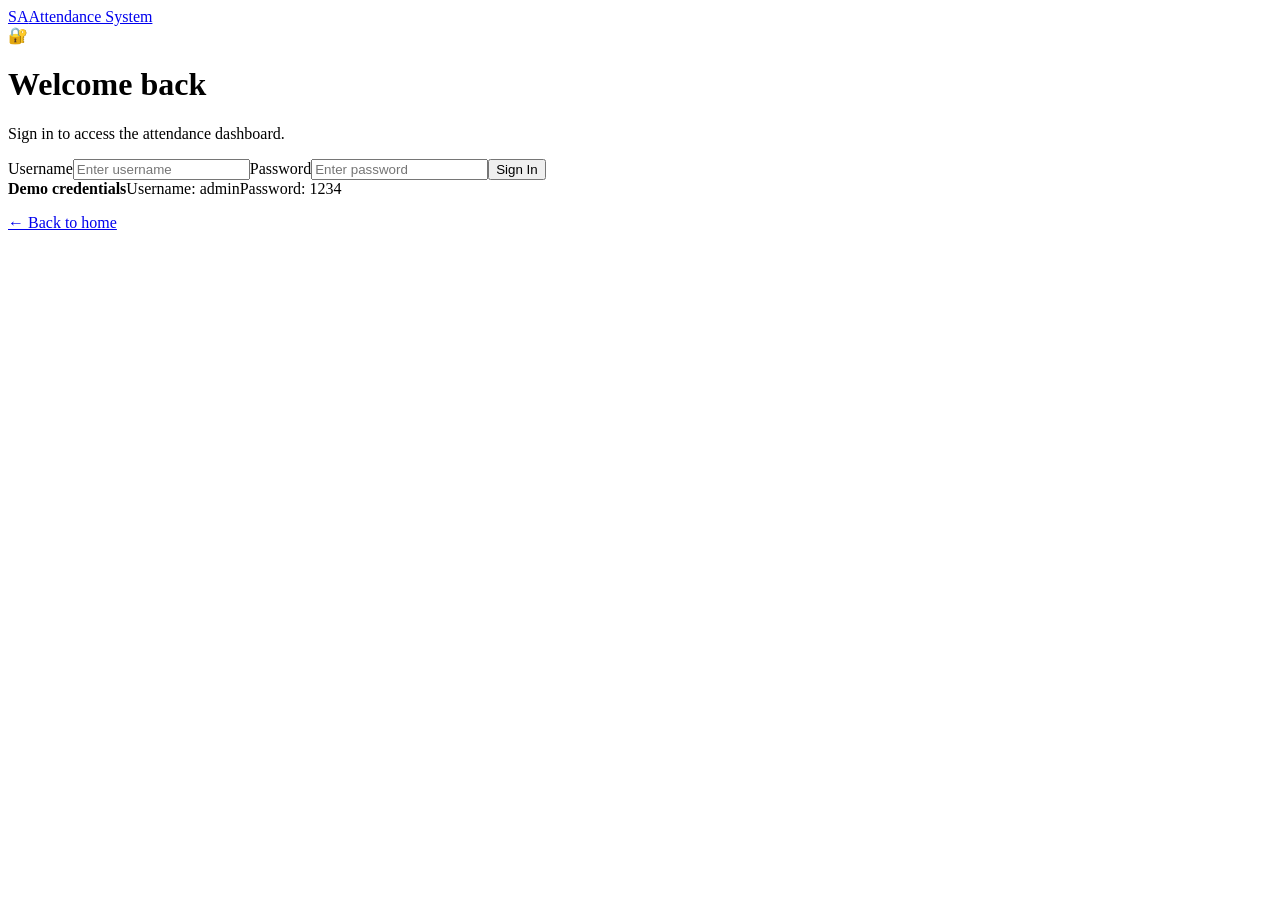
==== login.html @ 48a91d2c "Add files via upload" ====
<!doctype html><html lang="en"><head><meta charset="utf-8"><meta name="viewport" content="width=device-width,initial-scale=1"><title>Login | Attendance System</title><link rel="stylesheet" href="css/style.css"></head><body class="login-page"><div class="login-shell"><a class="brand dark" href="index.html"><span class="brand-mark">SA</span><span>Attendance System</span></a><div class="login-card"><div class="login-icon">🔐</div><h1>Welcome back</h1><p>Sign in to access the attendance dashboard.</p><form id="loginForm"><label>Username<input id="username" required placeholder="Enter username"></label><label>Password<input id="password" type="password" required placeholder="Enter password"></label><button class="btn primary lg full">Sign In</button></form><div class="demo-box"><strong>Demo credentials</strong><span>Username: admin</span><span>Password: 1234</span></div><p id="loginMessage" class="message"></p><a class="back" href="index.html">← Back to home</a></div></div><script src="js/app.js"></script></body></html>
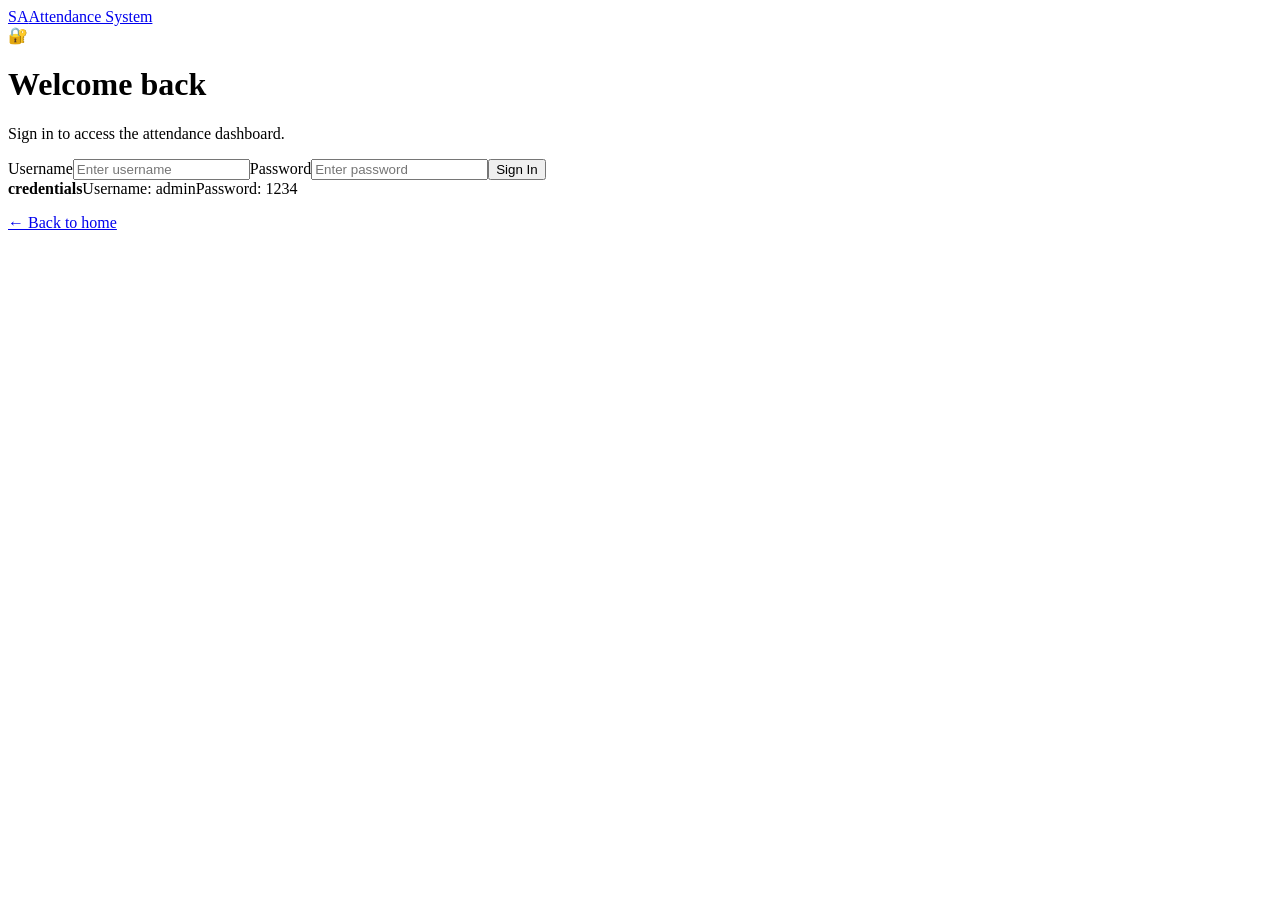
==== commit 62963540: "Fix demo credentials display in login.html Updated demo credentials section in login.html." ====
--- a/login.html
+++ b/login.html
@@ -1 +1 @@
-<!doctype html><html lang="en"><head><meta charset="utf-8"><meta name="viewport" content="width=device-width,initial-scale=1"><title>Login | Attendance System</title><link rel="stylesheet" href="css/style.css"></head><body class="login-page"><div class="login-shell"><a class="brand dark" href="index.html"><span class="brand-mark">SA</span><span>Attendance System</span></a><div class="login-card"><div class="login-icon">🔐</div><h1>Welcome back</h1><p>Sign in to access the attendance dashboard.</p><form id="loginForm"><label>Username<input id="username" required placeholder="Enter username"></label><label>Password<input id="password" type="password" required placeholder="Enter password"></label><button class="btn primary lg full">Sign In</button></form><div class="demo-box"><strong>Demo credentials</strong><span>Username: admin</span><span>Password: 1234</span></div><p id="loginMessage" class="message"></p><a class="back" href="index.html">← Back to home</a></div></div><script src="js/app.js"></script></body></html>
+<!doctype html><html lang="en"><head><meta charset="utf-8"><meta name="viewport" content="width=device-width,initial-scale=1"><title>Login | Attendance System</title><link rel="stylesheet" href="css/style.css"></head><body class="login-page"><div class="login-shell"><a class="brand dark" href="index.html"><span class="brand-mark">SA</span><span>Attendance System</span></a><div class="login-card"><div class="login-icon">🔐</div><h1>Welcome back</h1><p>Sign in to access the attendance dashboard.</p><form id="loginForm"><label>Username<input id="username" required placeholder="Enter username"></label><label>Password<input id="password" type="password" required placeholder="Enter password"></label><button class="btn primary lg full">Sign In</button></form><div class="demo-box"><strong> credentials</strong><span>Username: admin</span><span>Password: 1234</span></div><p id="loginMessage" class="message"></p><a class="back" href="index.html">← Back to home</a></div></div><script src="js/app.js"></script></body></html>
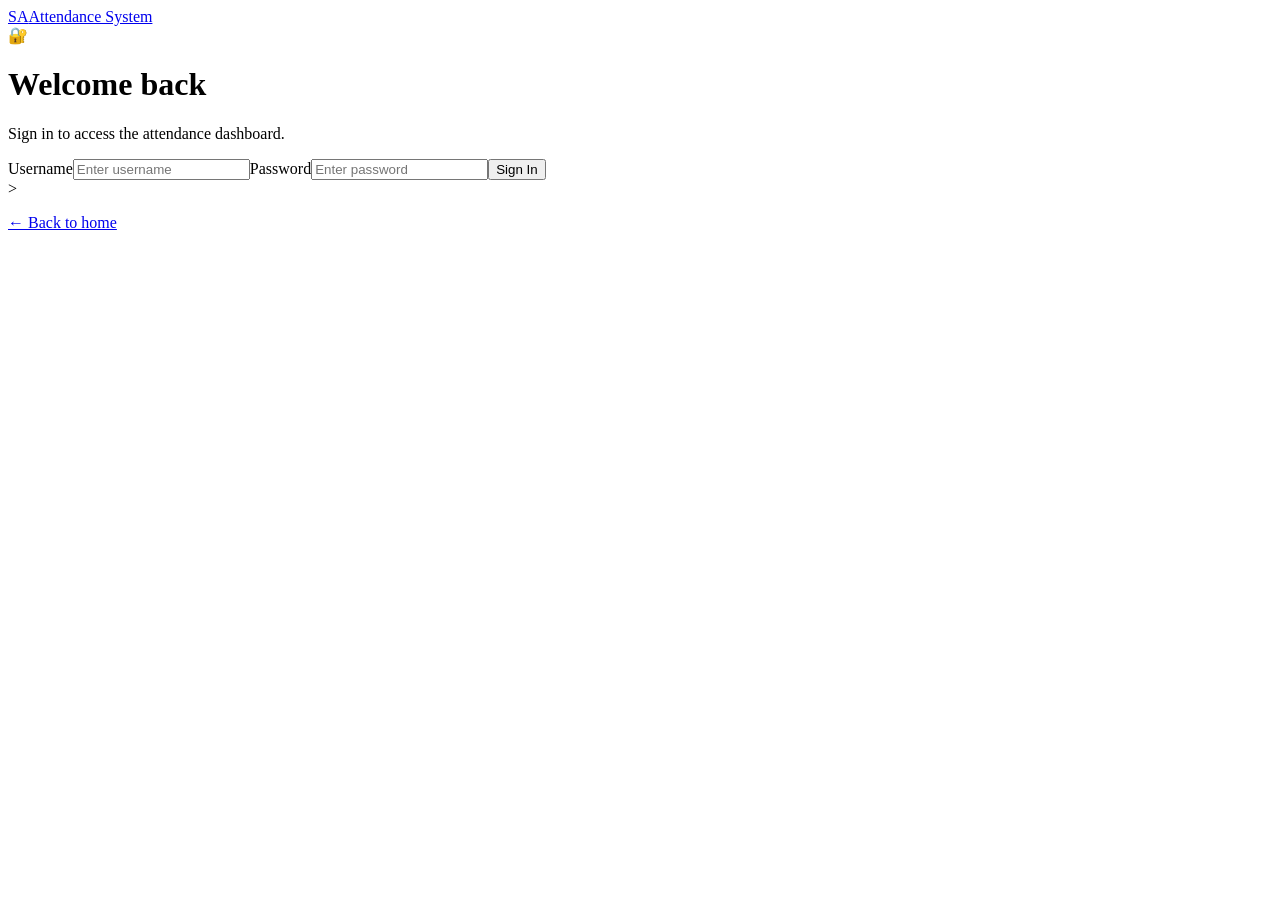
==== commit 7c5835e5: "Fix HTML formatting in login.html" ====
--- a/login.html
+++ b/login.html
@@ -1 +1 @@
-<!doctype html><html lang="en"><head><meta charset="utf-8"><meta name="viewport" content="width=device-width,initial-scale=1"><title>Login | Attendance System</title><link rel="stylesheet" href="css/style.css"></head><body class="login-page"><div class="login-shell"><a class="brand dark" href="index.html"><span class="brand-mark">SA</span><span>Attendance System</span></a><div class="login-card"><div class="login-icon">🔐</div><h1>Welcome back</h1><p>Sign in to access the attendance dashboard.</p><form id="loginForm"><label>Username<input id="username" required placeholder="Enter username"></label><label>Password<input id="password" type="password" required placeholder="Enter password"></label><button class="btn primary lg full">Sign In</button></form><div class="demo-box"><strong> credentials</strong><span>Username: admin</span><span>Password: 1234</span></div><p id="loginMessage" class="message"></p><a class="back" href="index.html">← Back to home</a></div></div><script src="js/app.js"></script></body></html>
+<!doctype html><html lang="en"><head><meta charset="utf-8"><meta name="viewport" content="width=device-width,initial-scale=1"><title>Login | Attendance System</title><link rel="stylesheet" href="css/style.css"></head><body class="login-page"><div class="login-shell"><a class="brand dark" href="index.html"><span class="brand-mark">SA</span><span>Attendance System</span></a><div class="login-card"><div class="login-icon">🔐</div><h1>Welcome back</h1><p>Sign in to access the attendance dashboard.</p><form id="loginForm"><label>Username<input id="username" required placeholder="Enter username"></label><label>Password<input id="password" type="password" required placeholder="Enter password"></label><button class="btn primary lg full">Sign In</button></form>></div><p id="loginMessage" class="message"></p><a class="back" href="index.html">← Back to home</a></div></div><script src="js/app.js"></script></body></html>
